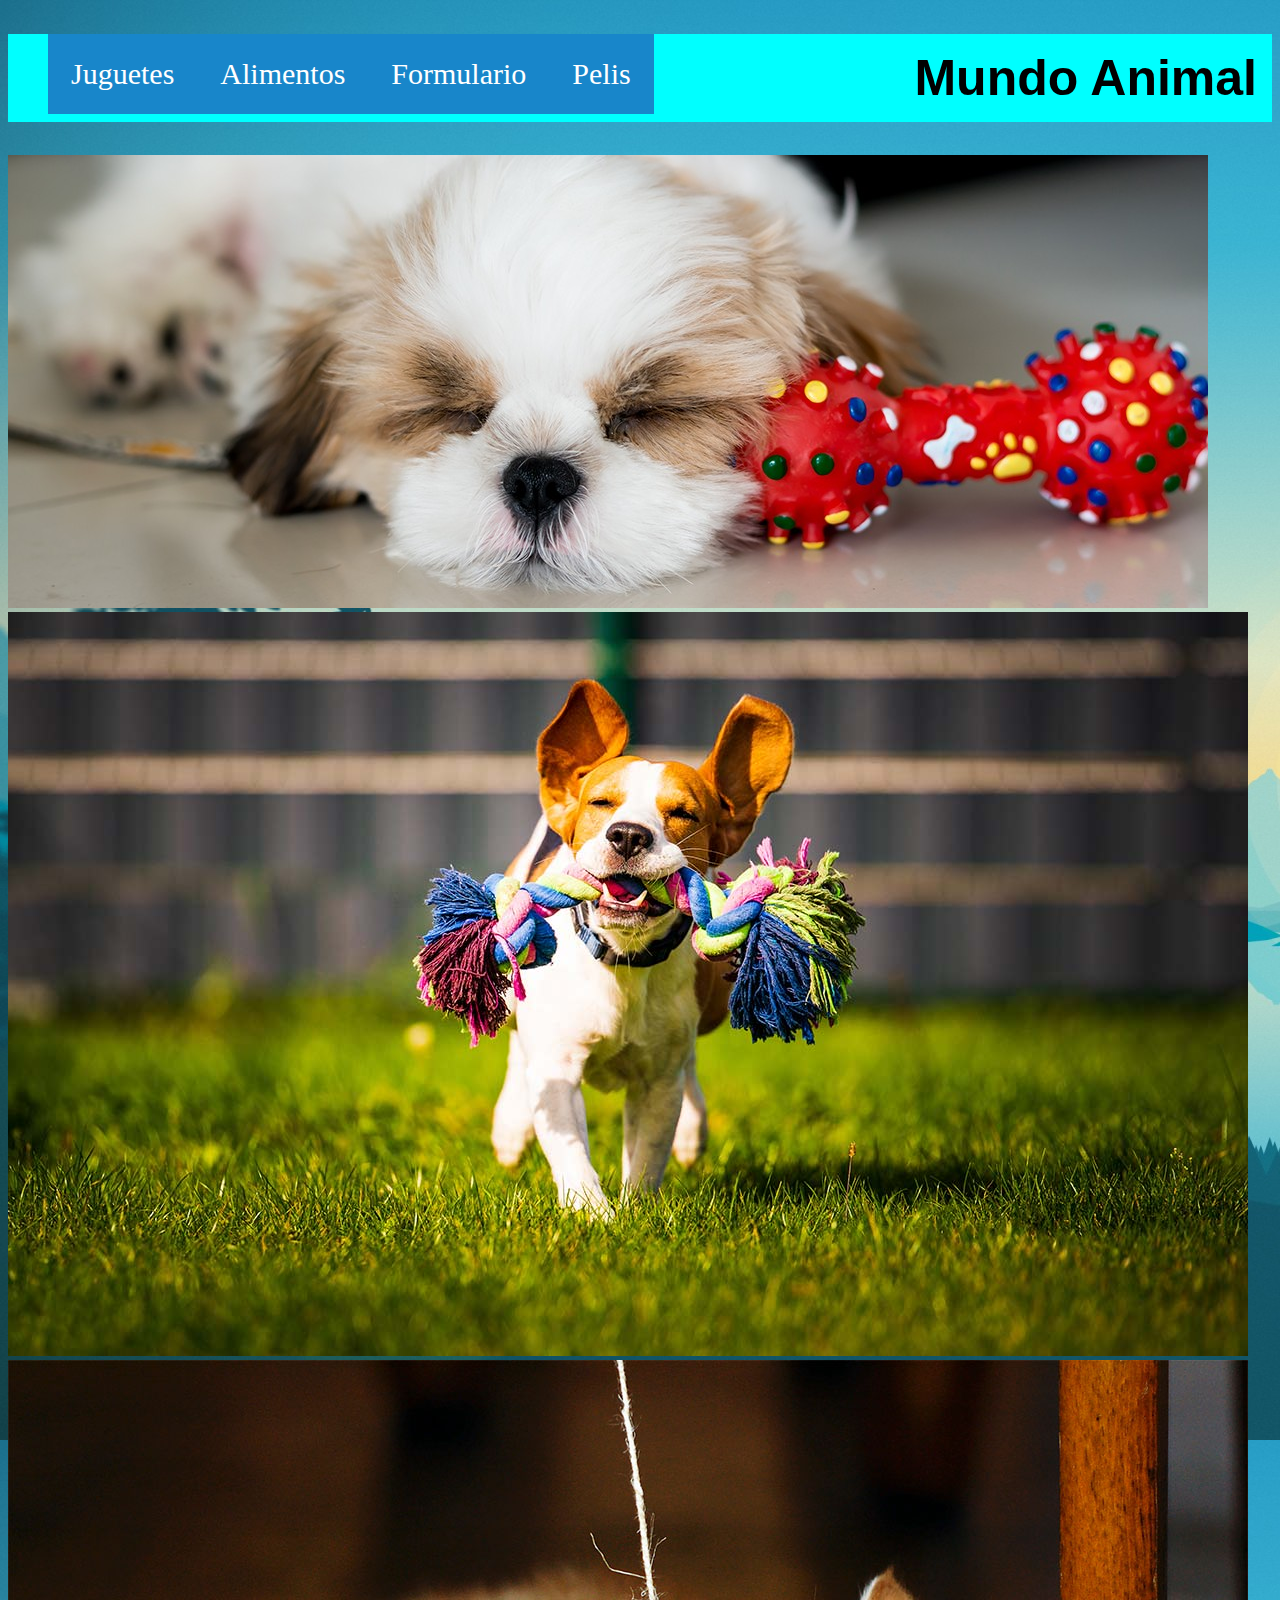
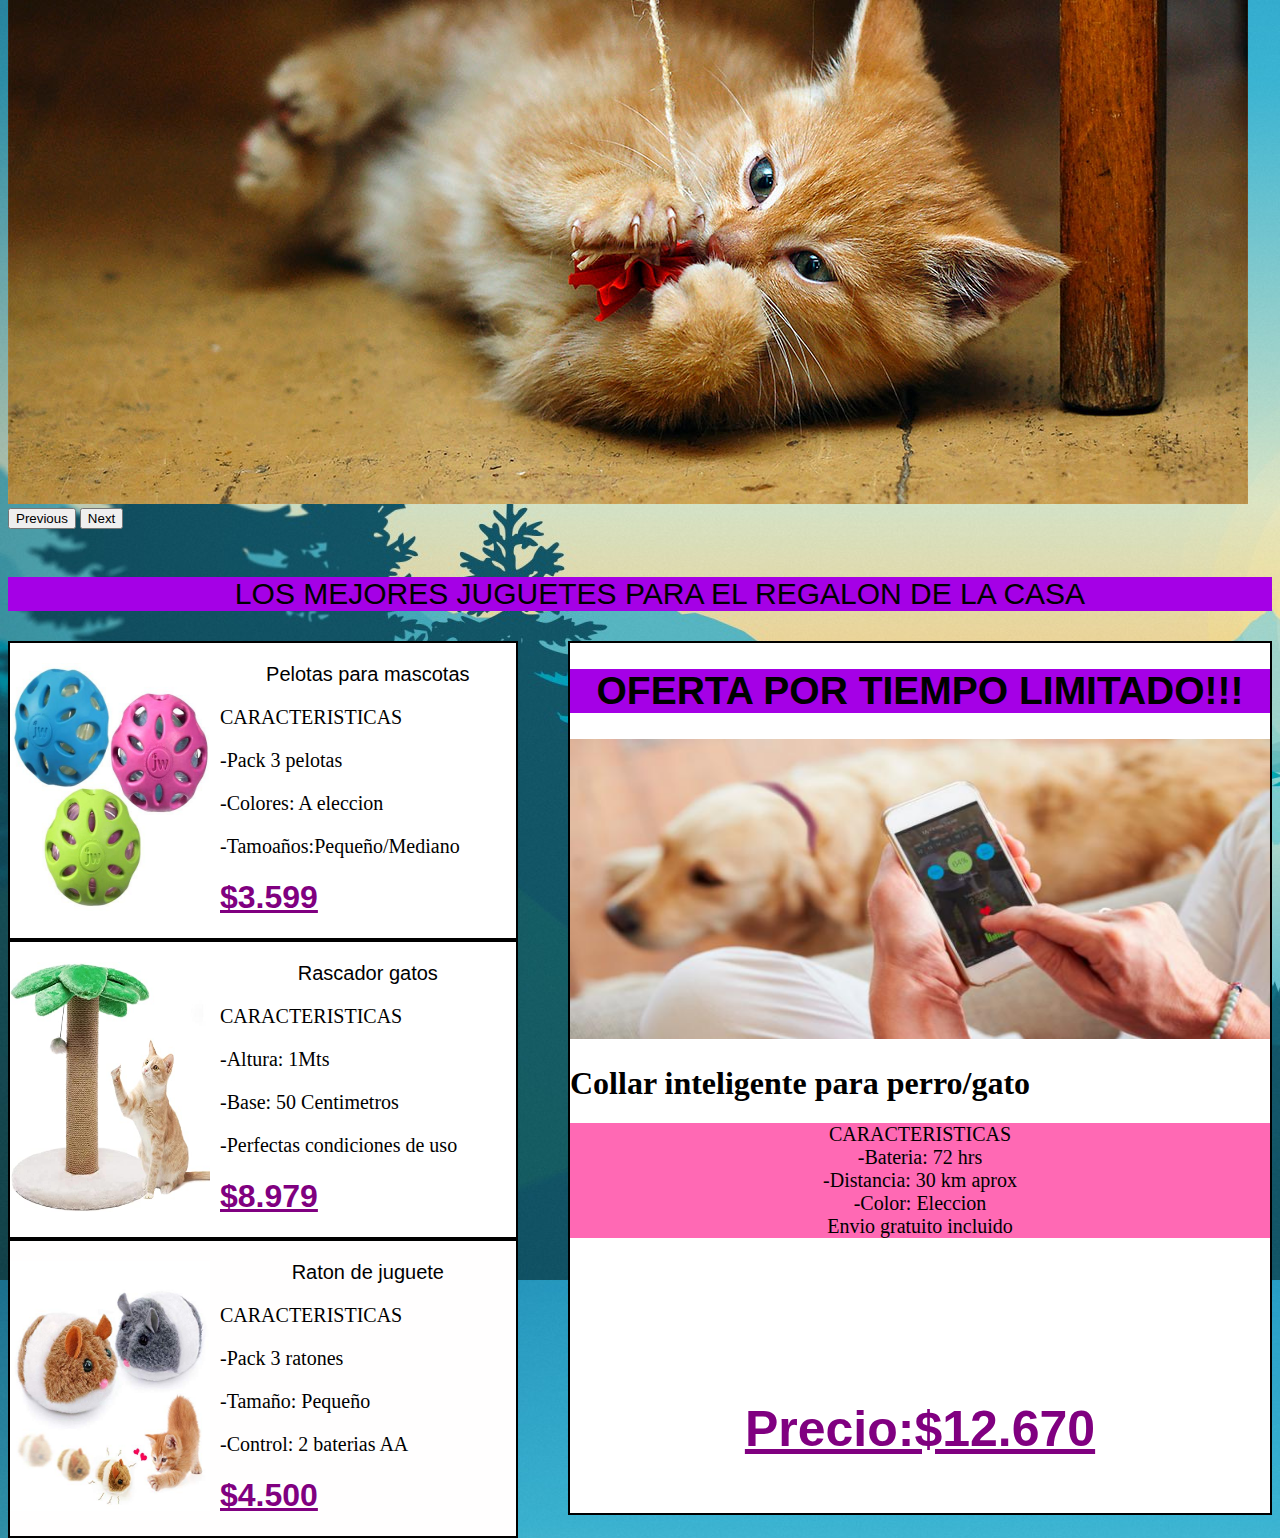
==== index.html @ 87ec938e "Terminado" ====
<!DOCTYPE html>
<html lang="es">

<head>
    <meta charset="UTF-8">
    <meta http-equiv="X-UA-Compatible" content="IE=edge">
    <meta name="viewport" content="width=device-width, initial-scale=1.0">
    <title>MundoAnimal</title>
    <link rel="icon" type="img/png" href="img/logo/logo_pag.jpg">
    <link rel="stylesheet" href="/css/estilos.css">
    <!-- link de boostrap -->
    <link href="https://cdn.jsdelivr.net/npm/bootstrap@5.1.3/dist/css/bootstrap.min.css" rel="stylesheet" 
    integrity="sha384-1BmE4kWBq78iYhFldvKuhfTAU6auU8tT94WrHftjDbrCEXSU1oBoqyl2QvZ6jIW3" crossorigin="anonymous">
</head>

<body>
    <!--Cabecera de la pagina-->
    <div class="container">
        <ul>
            <li><a href="/index.html">Juguetes</a></li>
            <li><a href="/paginas/alimentos.html">Alimentos</a></li>
            <li><a href="/paginas/formulario.html">Formulario</a></li>
            <li><a href="/paginas/pelis.html">Pelis</a></li>
        </ul>
        <h1 class="titulo">Mundo Animal</h1>
    </div>

    <!--Carrusel de la pagina-->
    <div id="carouselExampleControls" class="carousel slide" data-bs-ride="carousel">
        <div class="carousel-inner">
          <div class="carousel-item active">
            <img src="/img/carrusel/foto2.jpg" class="d-block w-100" alt="...">
          </div>
          <div class="carousel-item">
            <img src="/img/carrusel/foto3.jpg" class="d-block w-100" alt="...">
          </div>
          <div class="carousel-item">
            <img src="/img/carrusel/foto1.jpg" class="d-block w-100" alt="...">
          </div>
        </div>
        <button class="carousel-control-prev" type="button" data-bs-target="#carouselExampleControls" data-bs-slide="prev">
          <span class="carousel-control-prev-icon" aria-hidden="true"></span>
          <span class="visually-hidden">Previous</span>
        </button>
        <button class="carousel-control-next" type="button" data-bs-target="#carouselExampleControls" data-bs-slide="next">
          <span class="carousel-control-next-icon" aria-hidden="true"></span>
          <span class="visually-hidden">Next</span>
        </button>
      </div>
      <br/>

    <!--Barra de texto-->

    <div id="barra_1">
        <ul>
            <li>LOS MEJORES JUGUETES PARA EL REGALON DE LA CASA</li>
        </ul>
    </div>
    <!--Contenido de la oferta-->

    <div class="oferta">
        <div class="oferta_pc">
            <h1 class="titulo_oferta">OFERTA POR TIEMPO LIMITADO!!!</h1>
            <img class="pc_oferta" src="/img/pagina_index/collar_inteligente.jpg" alt="imagen de pc">
            <h1 class="nombre_oferta">Collar inteligente para perro/gato</h1>
            <p>CARACTERISTICAS <br>
                -Bateria: 72 hrs <br>
                -Distancia: 30 km aprox <br>
                -Color: Eleccion <br>
                Envio gratuito incluido</p> <br> <br> <br> <br> <br> <br>
                
            <h1 class="precio_oferta"><a href="paginas/no_producto.html" class="link_oferta">Precio:$12.670</a></h1>
        </div>
    </div>
    <!--Contenido del primer producto-->
    <div class="contenido_1">
        <div class="pc_1">
            <img src="/img/pagina_index/pelotas.jpg" alt="">
            <p class="titulo_barra_1">Pelotas para mascotas</p>
            <p>CARACTERISTICAS</p>
            <p>-Pack 3 pelotas</p>
            <p>-Colores: A eleccion</p>
            <p>-Tamoaños:Pequeño/Mediano</p>
            <h1 class="precio_1"><a href="paginas/no_producto.html">$3.599</a></h1>
        </div>
    </div>
    <!--Contenido del segundo producto-->
    <div class="contenido_2">
        <div class="pc_2">
            <img src="/img/pagina_index/rascador.jpg" alt="">
            <p class="titulo_barra_2">Rascador gatos</p>
            <p>CARACTERISTICAS</p>
            <p>-Altura: 1Mts</p>
            <p>-Base: 50 Centimetros</p>
            <p>-Perfectas condiciones de uso</p>
            <h1 class="precio_2"><a href="paginas/no_producto.html">$8.979</a></h1>
        </div>
    </div>
    <!--Contenido del tercer producto-->
    <div class="contenido_3">
        <div class="pc_3">
            <img src="/img/pagina_index/raton.jpg" alt="">
            <p class="titulo_barra_3">Raton de juguete</p>
            <p>CARACTERISTICAS</p>
            <p>-Pack 3 ratones</p>
            <p>-Tamaño: Pequeño</p>
            <p>-Control: 2 baterias AA</p>
            <h1 class="precio_3"><a href="paginas/no_producto.html">$4.500</a></h1>
        </div>
    </div>

    <script src="https://cdn.jsdelivr.net/npm/bootstrap@5.1.3/dist/js/bootstrap.bundle.min.js" integrity="sha384-ka7Sk0Gln4gmtz2MlQnikT1wXgYsOg+OMhuP+IlRH9sENBO0LRn5q+8nbTov4+1p" crossorigin="anonymous"></script>

</body>

</html>
---- css/estilos.css ----
.resolucion{
    width: 99%;
    text-align: center;
}
/*xs*/
@media screen and (max-width: 1200px){
    .oferta{ display: none;}
}


/* s */

@media screen and (min-width:1170px){
    .oferta{ display: block;}
    .contenido_1,.contenido_2,.contenido_3{
        display: block;
    }
}
/* ------------------------------------------------------------------- */

li{
    list-style-type: none;
    
}
li a{
    font-size: 30px;
    padding: 23px;
    background-color: rgba(31, 98, 187, 0.774);
    color: rgb(255, 255, 255);
    float: left;
    text-decoration: none;
}

a:hover{
    color: purple;
    background-color: rgb(243, 243, 243);
}

a:active{
    background-color: black;
}

/* ------------------------------------------------------------------- */

.titulo{
    font-size: 50px;
    text-align: right;
    padding: 15px;
    background-color: aqua;
    font-family: Verdana, Geneva, Tahoma, sans-serif;
}

/* ------------------------------------------------------------------- */

.cara_principal{
    float: left;
    width: 300px;
    height: 200px; /* varia este valor para que imagen quede dentro del background*/
    padding: 0 10px 0 0;
}

.texto_1{
text-align: justify;
font-family: 'Courier New', Courier, monospace;
}

.parrafo_1{
    background-color: cadetblue;
    border: 2px solid black;
    padding: 8px;
    width: auto;
    height: auto;
}

/* ------------------------------------------------------------------- */

#barra_1{
    background-color: rgb(165, 0, 230);
    text-align: center;
    font-size: 30px;
    font-family: Impact, Haettenschweiler, 'Arial Narrow Bold', sans-serif;
}
/* ------------------------------------------------------------------- */

.pc_1 img{
    float: left;
    width: 200px;
    height: 250px;
    padding: 0 10px 0 0;
}

.pc_1 p{
    text-align: justify;
    font-size: 20px;
}
.contenido_1 .precio_1{
    color: purple;
    text-align: justify;
    font-family:  Impact, Haettenschweiler, 'Arial Narrow Bold', sans-serif;
}
.contenido_1{
    background-color: rgb(255, 255, 255);
    width: 40%;
    border: 2px solid black;
}

.pc_1 .titulo_barra_1{
    text-align: center;
    font-family: Impact, Haettenschweiler, 'Arial Narrow Bold', sans-serif;
}

/* ------------------------------------------------------------------- */

.oferta_pc .pc_oferta{
    width: 700px;
    height: 300px;
    padding: 0 10px 0 0;
}
.oferta_pc p{
    text-align: center;
    font-size: 20px;
    background-color: hotpink
    

}

.oferta_pc .titulo_oferta{
    font-size: 39px;
    text-align: center;
    font-family: Impact, Haettenschweiler, 'Arial Narrow Bold', sans-serif;
    background-color: rgb(165, 0, 230);
}

.oferta_pc.nombre_oferta{ /* este es el titulo, no me ejecuta cambios de color, por si quieres modificarlo */
    text-align: center;
    font-family: Verdana, Geneva, Tahoma, sans-serif;
}



.oferta{
    float: right;
    width: 700px;
    height: 870px;
    background-color:  rgb(255, 255, 255);
    border: 2px solid black;
}


.oferta .precio_oferta{
    color: purple;
    text-align: center;
    font-family:  Impact, Haettenschweiler, 'Arial Narrow Bold', sans-serif;
    font-size: 50px;
}


/* ------------------------------------------------------------------- */


.pc_2 img{
    float: left;
    width: 200px;
    height: 250px;
    padding: 0 10px 0 0;
}

.pc_2 p{
    text-align: justify;
    font-size: 20px;
}
.contenido_2{
    background-color: rgb(255, 255, 255);
    width: 40%;
    border: 2px solid black;
}
.contenido_2 .precio_2{
    color: purple;
    text-align: justify;
    font-family:  Impact, Haettenschweiler, 'Arial Narrow Bold', sans-serif;
}

.pc_2 .titulo_barra_2{
    text-align: center;
    font-family: Impact, Haettenschweiler, 'Arial Narrow Bold', sans-serif;
}



/* ------------------------------------------------------------------- */


.pc_3 img{
    float: left;
    width: 200px;
    height: 250px;
    padding: 0 10px 0 0;
}

.pc_3 p{
    text-align: justify;
    font-size: 20px;
}
.contenido_3{
    background-color: rgb(255, 254, 254);
    width: 40%;
    border: 2px solid black;
    float: left;
}
.contenido_3 .precio_3{
    color: purple;
    text-align: justify;
    font-family:  Impact, Haettenschweiler, 'Arial Narrow Bold', sans-serif;
}

.pc_3 .titulo_barra_3{
    text-align: center;
    font-family: Impact, Haettenschweiler, 'Arial Narrow Bold', sans-serif;
}

/* ------------------------------------------------------------------- */


body{
    background: url(/img/fondo.jpg)
}

/* ------------------------------------------------------------------- */

/* ENLACES */
.precio_1 a, .precio_2 a, .precio_3 a, .precio_oferta a{
    color: purple;
}

.precio_1 a:hover, .precio_2 a:hover, .precio_3 a:hover, .precio_oferta a:hover{
    color: purple;
}
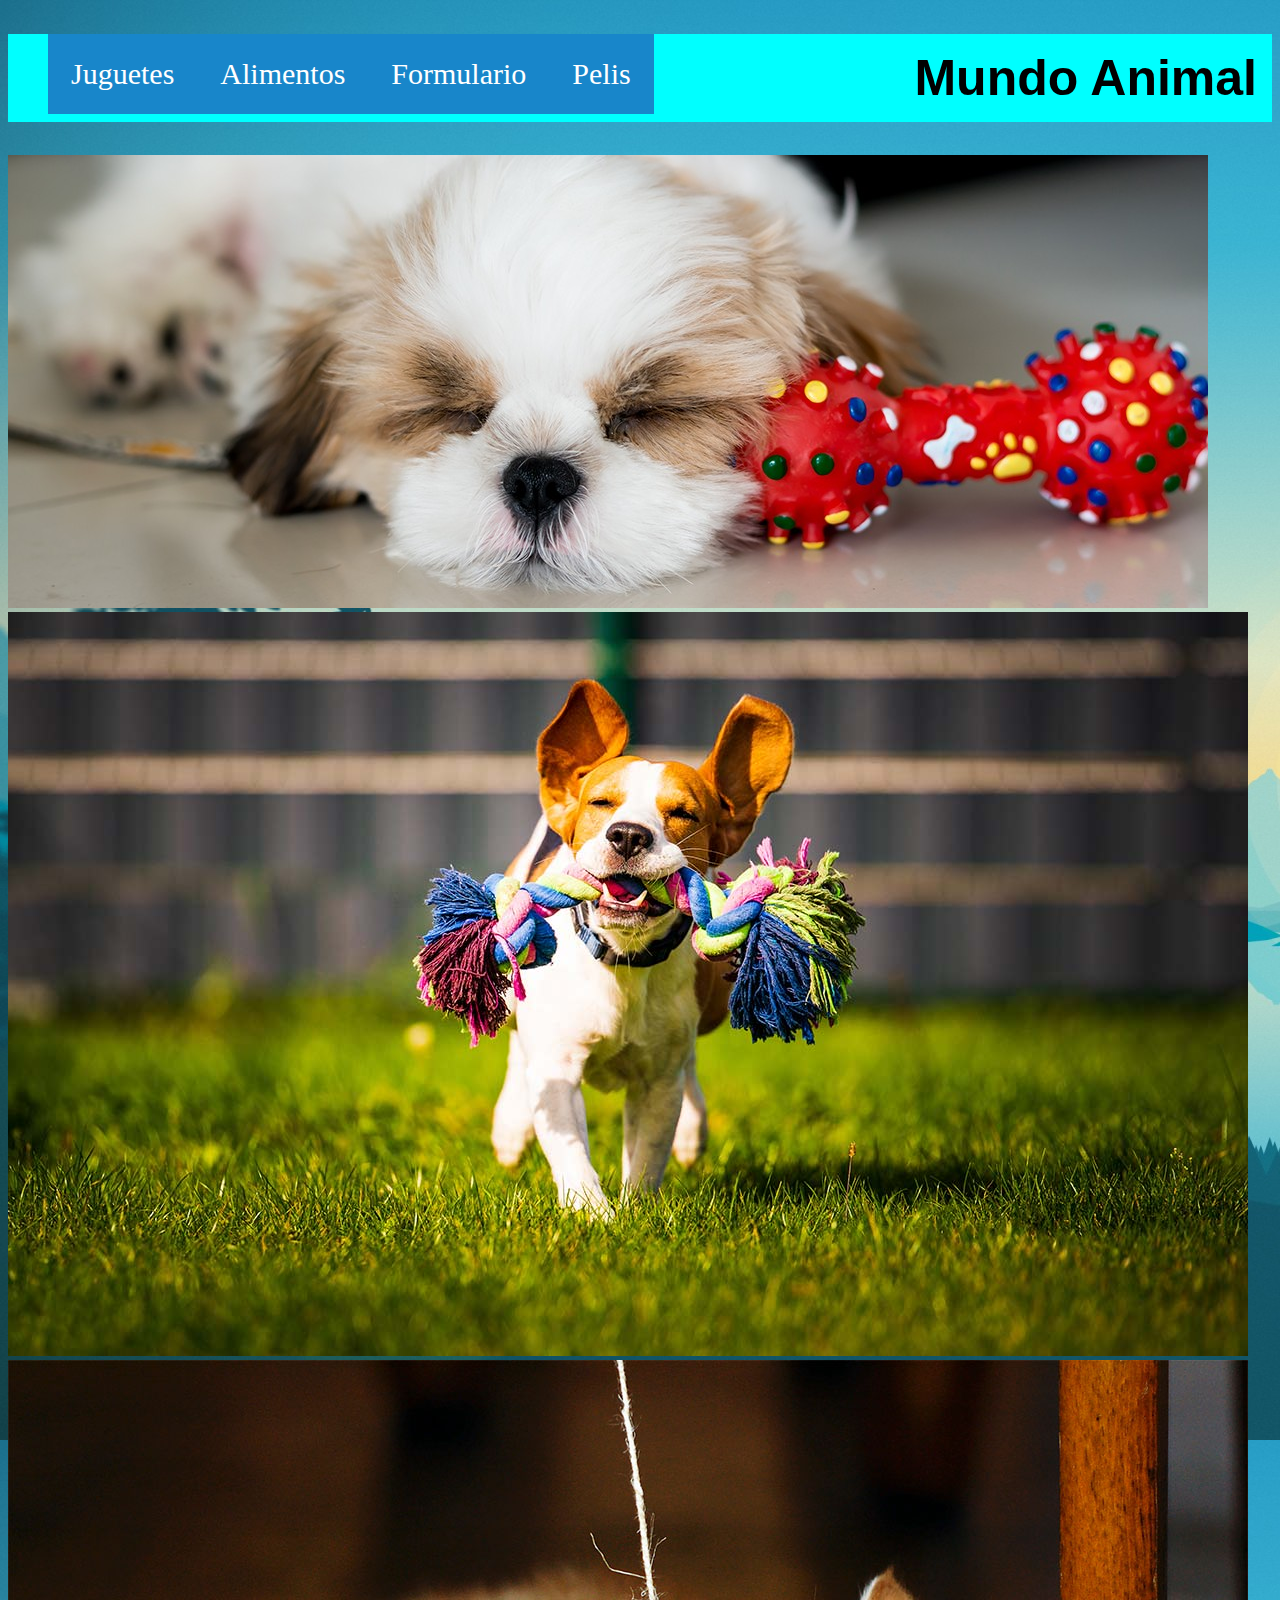
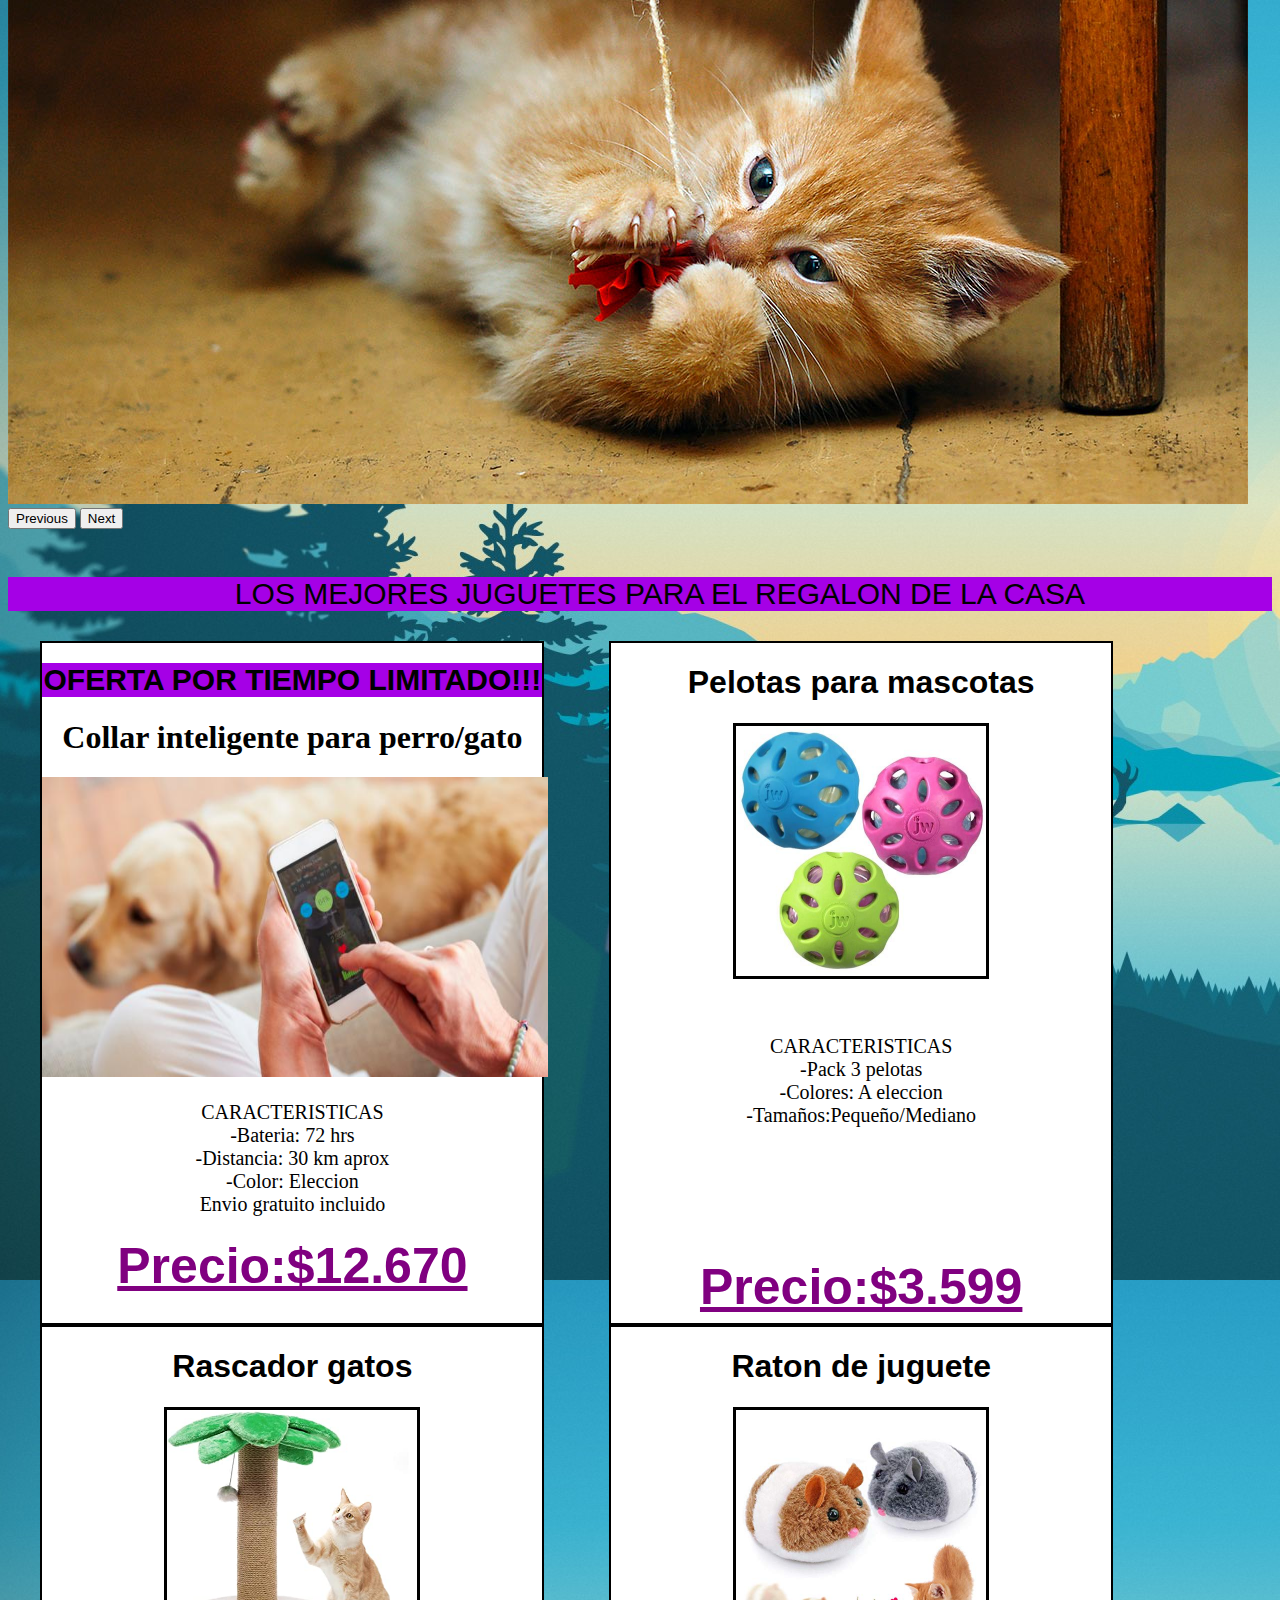
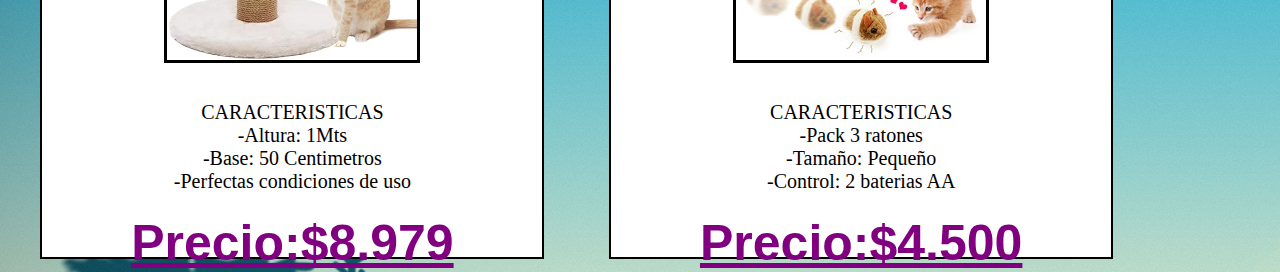
==== commit bd2ecaad: "Test completo" ====
--- a/index.html
+++ b/index.html
@@ -56,59 +56,70 @@
             <li>LOS MEJORES JUGUETES PARA EL REGALON DE LA CASA</li>
         </ul>
     </div>
-    <!--Contenido de la oferta-->
 
-    <div class="oferta">
-        <div class="oferta_pc">
-            <h1 class="titulo_oferta">OFERTA POR TIEMPO LIMITADO!!!</h1>
-            <img class="pc_oferta" src="/img/pagina_index/collar_inteligente.jpg" alt="imagen de pc">
-            <h1 class="nombre_oferta">Collar inteligente para perro/gato</h1>
-            <p>CARACTERISTICAS <br>
-                -Bateria: 72 hrs <br>
-                -Distancia: 30 km aprox <br>
-                -Color: Eleccion <br>
-                Envio gratuito incluido</p> <br> <br> <br> <br> <br> <br>
-                
-            <h1 class="precio_oferta"><a href="paginas/no_producto.html" class="link_oferta">Precio:$12.670</a></h1>
+    <div class="contenedor">
+        <div class="item">
+                <!--Contenido de la oferta-->
+            <div class="oferta">
+                <div class="oferta_pc">
+                    <h1 class="titulo_oferta">OFERTA POR TIEMPO LIMITADO!!!</h1>
+                    <h1 class="nombre_oferta">Collar inteligente para perro/gato</h1>
+                    <img class="pc_oferta" src="/img/pagina_index/collar_inteligente.jpg" alt="imagen de pc">
+                    <p>CARACTERISTICAS <br>
+                        -Bateria: 72 hrs <br>
+                        -Distancia: 30 km aprox <br>
+                        -Color: Eleccion <br>
+                        Envio gratuito incluido</p>
+                    <h1 class="precio_oferta"><a href="paginas/no_producto.html" class="link_oferta">Precio:$12.670</a></h1>
+                </div>
+            </div>
+        </div>
+        <div class="item2">
+            <div class="contenido_1">
+                    <!--Contenido producto 1-->
+                <div class="pc_1">
+                    <h1 class="titulo_barra_1">Pelotas para mascotas </h1>
+                    <img class="imagen_pc_1" src="/img/pagina_index/pelotas.jpg" alt=""> <br> <br>
+                    <p>CARACTERISTICAS<br>
+                    -Pack 3 pelotas<br>
+                    -Colores: A eleccion<br>
+                    -Tamaños:Pequeño/Mediano</p> <br> <br> <br> <br> <br>
+                    <h1><a href="paginas/no_producto.html" class="precio_1">Precio:$3.599</a></h1>
+                </div>
+            </div>
+        </div>    
+        <div class="item3">
+            <div class="contenido_2">
+                    <!--Contenido producto 2-->
+                <div class="pc_2">
+                    <h1 class="titulo_barra_2">Rascador gatos</h1>
+                    <img src="/img/pagina_index/rascador.jpg" alt=""> <br>
+                    <p>CARACTERISTICAS <br>
+                    -Altura: 1Mts <br>
+                    -Base: 50 Centimetros <br>
+                    -Perfectas condiciones de uso</p>
+                    <h1><a href="paginas/no_producto.html" class="precio_2">Precio:$8.979</a></h1>
+                </div>
+            </div>
+        </div>
+        <div class="item4">
+            <div class="contenido_3">
+                <!--Contenido producto 3-->
+                <div class="pc_3">
+                    <h1 class="titulo_barra_3">Raton de juguete</h1>
+                    <img src="/img/pagina_index/raton.jpg" alt=""> <br>
+                    <p>CARACTERISTICAS <br>
+                    -Pack 3 ratones <br>
+                    -Tamaño: Pequeño <br>
+                    -Control: 2 baterias AA</p>
+                    <h1><a href="paginas/no_producto.html" class="precio_3">Precio:$4.500</a></h1>
+                </div>
+            </div>
         </div>
     </div>
-    <!--Contenido del primer producto-->
-    <div class="contenido_1">
-        <div class="pc_1">
-            <img src="/img/pagina_index/pelotas.jpg" alt="">
-            <p class="titulo_barra_1">Pelotas para mascotas</p>
-            <p>CARACTERISTICAS</p>
-            <p>-Pack 3 pelotas</p>
-            <p>-Colores: A eleccion</p>
-            <p>-Tamoaños:Pequeño/Mediano</p>
-            <h1 class="precio_1"><a href="paginas/no_producto.html">$3.599</a></h1>
-        </div>
-    </div>
-    <!--Contenido del segundo producto-->
-    <div class="contenido_2">
-        <div class="pc_2">
-            <img src="/img/pagina_index/rascador.jpg" alt="">
-            <p class="titulo_barra_2">Rascador gatos</p>
-            <p>CARACTERISTICAS</p>
-            <p>-Altura: 1Mts</p>
-            <p>-Base: 50 Centimetros</p>
-            <p>-Perfectas condiciones de uso</p>
-            <h1 class="precio_2"><a href="paginas/no_producto.html">$8.979</a></h1>
-        </div>
-    </div>
-    <!--Contenido del tercer producto-->
-    <div class="contenido_3">
-        <div class="pc_3">
-            <img src="/img/pagina_index/raton.jpg" alt="">
-            <p class="titulo_barra_3">Raton de juguete</p>
-            <p>CARACTERISTICAS</p>
-            <p>-Pack 3 ratones</p>
-            <p>-Tamaño: Pequeño</p>
-            <p>-Control: 2 baterias AA</p>
-            <h1 class="precio_3"><a href="paginas/no_producto.html">$4.500</a></h1>
-        </div>
-    </div>
+    <!-- fin de todo -->
 
+    <!-- script carrusel -->
     <script src="https://cdn.jsdelivr.net/npm/bootstrap@5.1.3/dist/js/bootstrap.bundle.min.js" integrity="sha384-ka7Sk0Gln4gmtz2MlQnikT1wXgYsOg+OMhuP+IlRH9sENBO0LRn5q+8nbTov4+1p" crossorigin="anonymous"></script>
 
 </body>
--- a/css/estilos.css
+++ b/css/estilos.css
@@ -4,18 +4,11 @@
 }
 /*xs*/
 @media screen and (max-width: 1200px){
-    .oferta{ display: none;}
-}
-
-
-/* s */
-
-@media screen and (min-width:1170px){
-    .oferta{ display: block;}
-    .contenido_1,.contenido_2,.contenido_3{
-        display: block;
+    .item2,.item3,.item4{
+        display: none;
     }
 }
+
 /* ------------------------------------------------------------------- */
 
 li{
@@ -52,27 +45,7 @@
 
 /* ------------------------------------------------------------------- */
 
-.cara_principal{
-    float: left;
-    width: 300px;
-    height: 200px; /* varia este valor para que imagen quede dentro del background*/
-    padding: 0 10px 0 0;
-}
-
-.texto_1{
-text-align: justify;
-font-family: 'Courier New', Courier, monospace;
-}
-
-.parrafo_1{
-    background-color: cadetblue;
-    border: 2px solid black;
-    padding: 8px;
-    width: auto;
-    height: auto;
-}
-
-/* ------------------------------------------------------------------- */
+
 
 #barra_1{
     background-color: rgb(165, 0, 230);
@@ -81,141 +54,180 @@
     font-family: Impact, Haettenschweiler, 'Arial Narrow Bold', sans-serif;
 }
 /* ------------------------------------------------------------------- */
-
-.pc_1 img{
-    float: left;
-    width: 200px;
-    height: 250px;
-    padding: 0 10px 0 0;
-}
-
-.pc_1 p{
-    text-align: justify;
-    font-size: 20px;
-}
-.contenido_1 .precio_1{
-    color: purple;
-    text-align: justify;
-    font-family:  Impact, Haettenschweiler, 'Arial Narrow Bold', sans-serif;
-}
-.contenido_1{
-    background-color: rgb(255, 255, 255);
-    width: 40%;
-    border: 2px solid black;
-}
-
-.pc_1 .titulo_barra_1{
-    text-align: center;
-    font-family: Impact, Haettenschweiler, 'Arial Narrow Bold', sans-serif;
-}
-
-/* ------------------------------------------------------------------- */
-
+.contenedor{
+    width: 90%;
+    height: 60%;
+    display: flex;
+    flex-direction: row;
+    flex-wrap: wrap;
+    justify-content: space-around;
+    align-items: center;
+}
+
+.item{
+    background-color: white;
+    border: 2px solid black;
+    width: 500px;
+    height: 680px;
+}
+/* ------------------------------------------------------------------- */
 .oferta_pc .pc_oferta{
-    width: 700px;
+    width: 506px;
     height: 300px;
     padding: 0 10px 0 0;
 }
+
+.oferta_pc h1{
+text-align: center;
+}
 .oferta_pc p{
     text-align: center;
     font-size: 20px;
-    background-color: hotpink
-    
-
 }
 
 .oferta_pc .titulo_oferta{
-    font-size: 39px;
+    font-size: 30px;
     text-align: center;
     font-family: Impact, Haettenschweiler, 'Arial Narrow Bold', sans-serif;
     background-color: rgb(165, 0, 230);
 }
 
-.oferta_pc.nombre_oferta{ /* este es el titulo, no me ejecuta cambios de color, por si quieres modificarlo */
-    text-align: center;
-    font-family: Verdana, Geneva, Tahoma, sans-serif;
-}
-
-
+.oferta_pc.nombre_oferta{ 
+    text-align: center;
+    font-family: Verdana, Geneva, Tahoma, sans-serif;
+}
 
 .oferta{
-    float: right;
-    width: 700px;
+    width: 500px;
     height: 870px;
-    background-color:  rgb(255, 255, 255);
-    border: 2px solid black;
-}
-
-
-.oferta .precio_oferta{
-    color: purple;
-    text-align: center;
-    font-family:  Impact, Haettenschweiler, 'Arial Narrow Bold', sans-serif;
-    font-size: 50px;
-}
-
-
-/* ------------------------------------------------------------------- */
-
+}
+
+.oferta .link_oferta{
+    color: purple;
+    text-align: center;
+    font-family:  Impact, Haettenschweiler, 'Arial Narrow Bold', sans-serif;
+    font-size: 50px;
+}
+
+/* ------------------------------------------------------------------- */
+
+.item2{
+    background-color: rgb(255, 255, 255);
+    border: 2px solid black;
+    width: 500px;
+    height: 680px;
+}
+
+.pc_1 .imagen_pc_1{
+    display: block;
+    margin-left: auto;
+    margin-right: auto;
+    margin-top: 2px;
+    width: 250px;
+    height: 250px;
+    border: 3px solid black;
+}
+
+.pc_1 p{
+    text-align: center;
+    font-size: 20px;
+    background-color: rgb(255, 255, 255);
+}
+.contenido_1 .precio_1{
+    color: purple;
+    text-align: center;
+    font-family:  Impact, Haettenschweiler, 'Arial Narrow Bold', sans-serif;
+    font-size: 50px;
+}
+
+.contenido_1 h1{
+    text-align: center;
+}
+
+.pc_1 .titulo_barra_1{
+    text-align: center;
+    font-family: Verdana, Geneva, Tahoma, sans-serif;
+}
+
+/* ------------------------------------------------------------------- */
+.item3{
+    background-color: rgb(255, 255, 255);
+    border: 2px solid black;
+    width: 500px;
+    height: 530px;
+}
 
 .pc_2 img{
-    float: left;
-    width: 200px;
+    display: block;
+    margin-left: auto;
+    margin-right: auto;
+    margin-top: 2px;
+    width: 250px;
     height: 250px;
-    padding: 0 10px 0 0;
+    border: 3px solid black;
 }
 
 .pc_2 p{
+    text-align: center;
+    font-size: 20px;
+    background-color: rgb(255, 255, 255);
+}
+
+.contenido_2 .precio_2{
+    color: purple;
+    font-family:  Impact, Haettenschweiler, 'Arial Narrow Bold', sans-serif;
+    font-size: 50px;
+}
+
+.contenido_2 h1{
+    text-align: center;
+}
+
+.pc_2 .titulo_barra_2{
+    text-align: center;
+    font-family: Verdana, Geneva, Tahoma, sans-serif;
+}
+
+
+/* ------------------------------------------------------------------- */
+.item4{
+    background-color: rgb(255, 255, 255);
+    border: 2px solid black;
+    width: 500px;
+    height: 530px;
+}
+
+.pc_3 img{
+    display: block;
+    margin-left: auto;
+    margin-right: auto;
+    margin-top: 2px;
+    width: 250px;
+    height: 250px;
+    border: 3px solid black;
+
+}
+
+.pc_3 p{
+    text-align: center;
+    font-size: 20px;
+    background-color: rgb(255, 255, 255);
+}
+
+.contenido_3 .precio_3{
+    color: purple;
     text-align: justify;
-    font-size: 20px;
-}
-.contenido_2{
-    background-color: rgb(255, 255, 255);
-    width: 40%;
-    border: 2px solid black;
-}
-.contenido_2 .precio_2{
-    color: purple;
-    text-align: justify;
-    font-family:  Impact, Haettenschweiler, 'Arial Narrow Bold', sans-serif;
-}
-
-.pc_2 .titulo_barra_2{
-    text-align: center;
-    font-family: Impact, Haettenschweiler, 'Arial Narrow Bold', sans-serif;
-}
-
-
-
-/* ------------------------------------------------------------------- */
-
-
-.pc_3 img{
-    float: left;
-    width: 200px;
-    height: 250px;
-    padding: 0 10px 0 0;
-}
-
-.pc_3 p{
-    text-align: justify;
-    font-size: 20px;
-}
-.contenido_3{
-    background-color: rgb(255, 254, 254);
-    width: 40%;
-    border: 2px solid black;
-    float: left;
-}
-.contenido_3 .precio_3{
-    color: purple;
-    text-align: justify;
-    font-family:  Impact, Haettenschweiler, 'Arial Narrow Bold', sans-serif;
+    font-family:  Impact, Haettenschweiler, 'Arial Narrow Bold', sans-serif;
+    font-size: 50px;
 }
 
 .pc_3 .titulo_barra_3{
     text-align: center;
-    font-family: Impact, Haettenschweiler, 'Arial Narrow Bold', sans-serif;
+    font-family: Verdana, Geneva, Tahoma, sans-serif;
+}
+
+.pc_3 h1{
+    text-align: center;
 }
 
 /* ------------------------------------------------------------------- */
